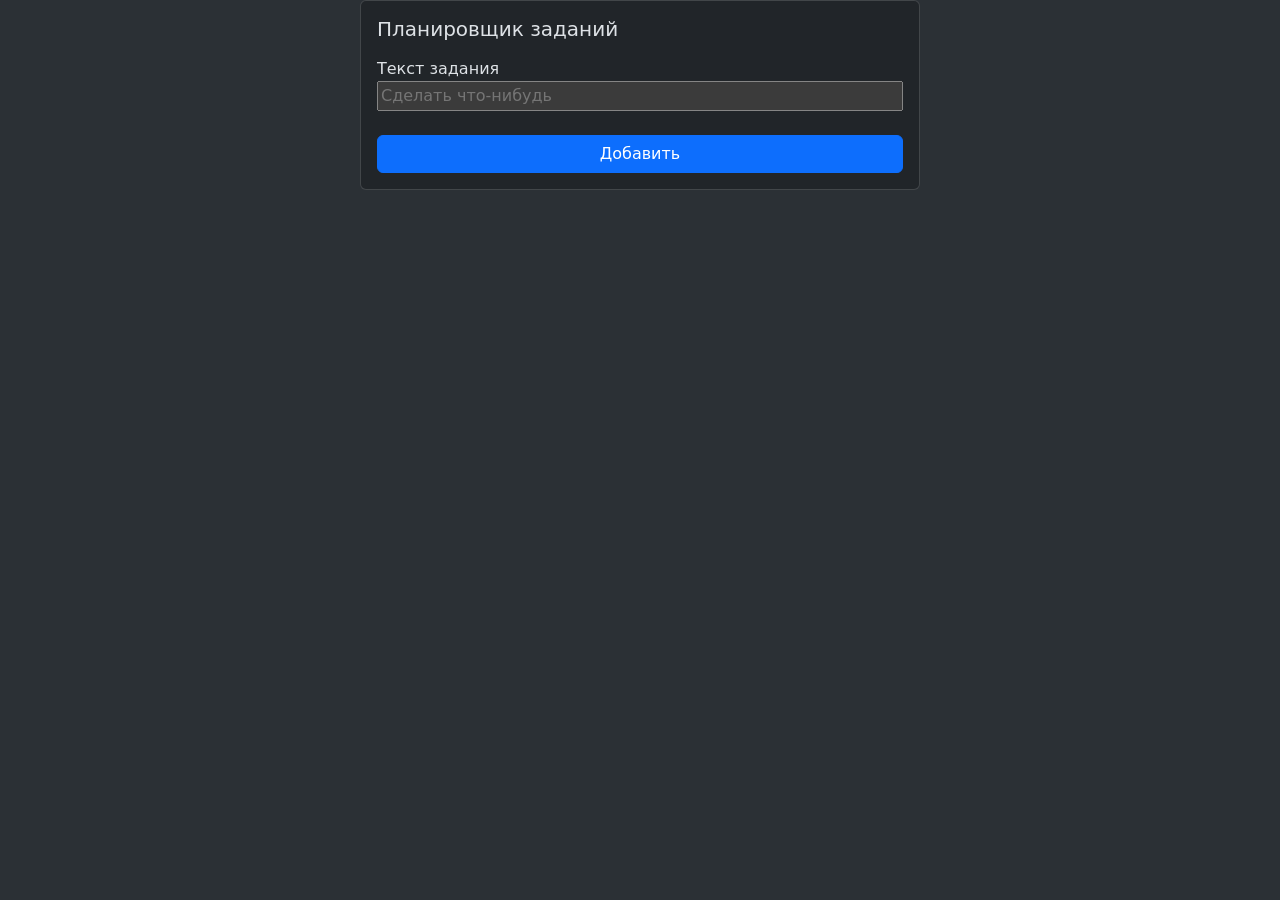
==== elil_/index.html @ 5570ee55 "adds main html document" ====
<!DOCTYPE html>
<html lang="ru" data-bs-theme="dark">

<head>
  <meta charset="UTF-8">
  <meta name="viewport" content="width=device-width, initial-scale=1.0">
  <link href="https://cdn.jsdelivr.net/npm/bootstrap@5.3.8/dist/css/bootstrap.min.css" rel="stylesheet"
    integrity="sha384-sRIl4kxILFvY47J16cr9ZwB07vP4J8+LH7qKQnuqkuIAvNWLzeN8tE5YBujZqJLB" crossorigin="anonymous">
  <link rel="stylesheet" href="styles.css">
  <title>Todo List</title>
</head>

<body class="align-items-center bg-body-tertiary">

  <main class="d-flex w-100 m-auto todo-main-wrapper">
    <div class="card m-auto" style="width: 35rem;">
      <div class="card-body">
        <h5 class="card-title">Планировщик заданий</h5>
        <!-- <p class="card-text">Добаьте что-нибудь</p> -->
        <ul id="todoList">
          
        </ul>

        <form id="todoTaskForm" class="d-flex flex-column gap-4">
          <div class="d-flex flex-column">
            <label for="todoTaskInput">Текст задания</label>
            <input type="text" name="todo_name" placeholder="Сделать что-нибудь" id="todoTaskInput" />
          </div>
          <button class="btn btn-primary" type="submit">Добавить</button>
        </form>
      </div>
    </div>
  </main>

  <script src="https://cdn.jsdelivr.net/npm/bootstrap@5.3.8/dist/js/bootstrap.bundle.min.js"
    integrity="sha384-FKyoEForCGlyvwx9Hj09JcYn3nv7wiPVlz7YYwJrWVcXK/BmnVDxM+D2scQbITxI"
    crossorigin="anonymous"></script>
  <script src="index.js"></script>
</body>

</html>
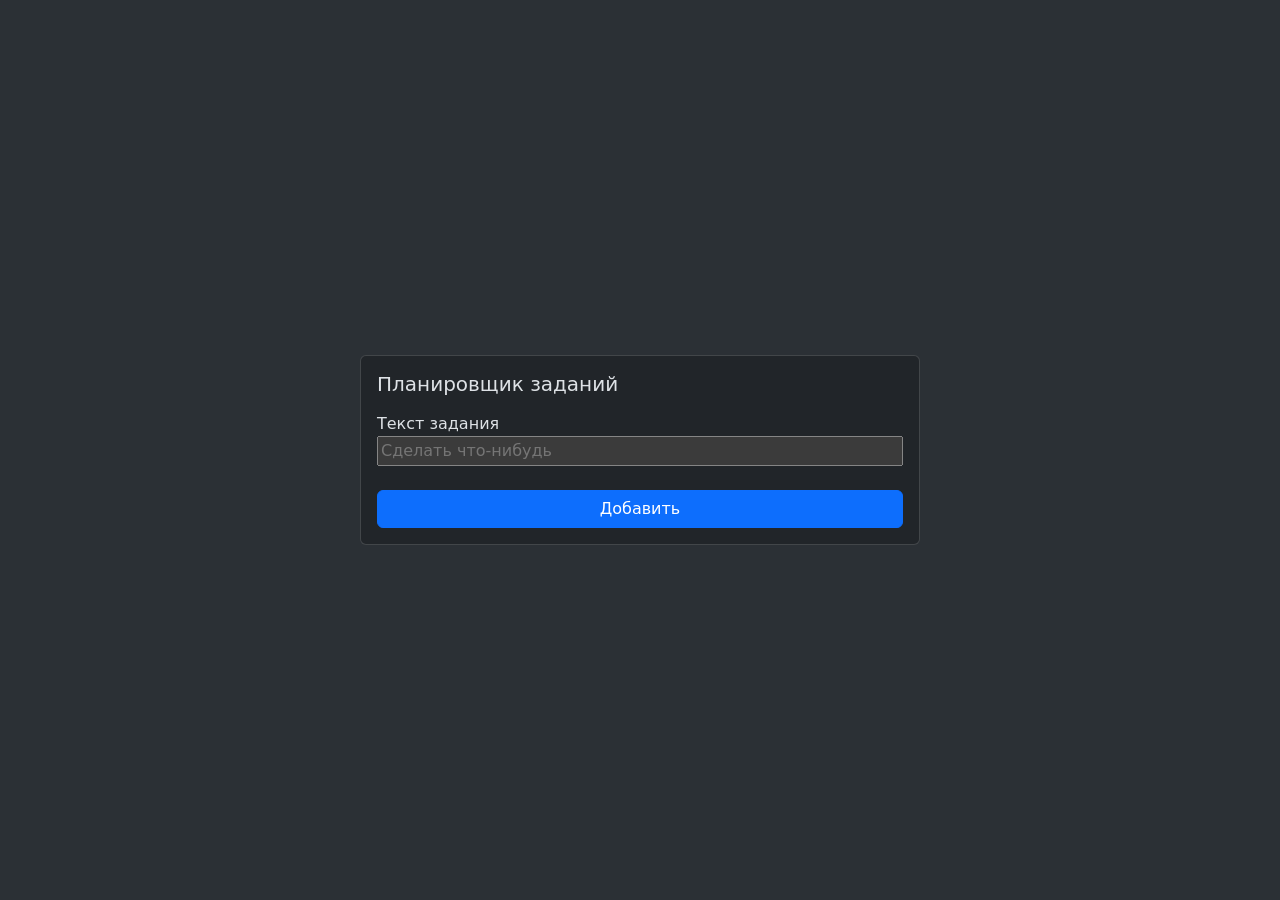
==== commit b290e8b4: "review changes, deletes trash code" ====
--- a/elil_/index.html
+++ b/elil_/index.html
@@ -16,7 +16,6 @@
     <div class="card m-auto" style="width: 35rem;">
       <div class="card-body">
         <h5 class="card-title">Планировщик заданий</h5>
-        <!-- <p class="card-text">Добаьте что-нибудь</p> -->
         <ul id="todoList">
           
         </ul>
--- a/elil_/styles.css
+++ b/elil_/styles.css
@@ -0,0 +1,59 @@
+[data-bs-theme=dark] {
+  color-scheme: dark;
+  --bs-body-color: #dee2e6;
+  --bs-body-color-rgb: 222, 226, 230;
+  --bs-body-bg: #212529;
+  --bs-body-bg-rgb: 33, 37, 41;
+  --bs-emphasis-color: #fff;
+  --bs-emphasis-color-rgb: 255, 255, 255;
+  --bs-secondary-color: rgba(222, 226, 230, 0.75);
+  --bs-secondary-color-rgb: 222, 226, 230;
+  --bs-secondary-bg: #343a40;
+  --bs-secondary-bg-rgb: 52, 58, 64;
+  --bs-tertiary-color: rgba(222, 226, 230, 0.5);
+  --bs-tertiary-color-rgb: 222, 226, 230;
+  --bs-tertiary-bg: #2b3035;
+  --bs-tertiary-bg-rgb: 43, 48, 53;
+  --bs-primary-text-emphasis: #6ea8fe;
+  --bs-secondary-text-emphasis: #a7acb1;
+  --bs-success-text-emphasis: #75b798;
+  --bs-info-text-emphasis: #6edff6;
+  --bs-warning-text-emphasis: #ffda6a;
+  --bs-danger-text-emphasis: #ea868f;
+  --bs-light-text-emphasis: #f8f9fa;
+  --bs-dark-text-emphasis: #dee2e6;
+  --bs-primary-bg-subtle: #031633;
+  --bs-secondary-bg-subtle: #161719;
+  --bs-success-bg-subtle: #051b11;
+  --bs-info-bg-subtle: #032830;
+  --bs-warning-bg-subtle: #332701;
+  --bs-danger-bg-subtle: #2c0b0e;
+  --bs-light-bg-subtle: #343a40;
+  --bs-dark-bg-subtle: #1a1d20;
+  --bs-primary-border-subtle: #084298;
+  --bs-secondary-border-subtle: #41464b;
+  --bs-success-border-subtle: #0f5132;
+  --bs-info-border-subtle: #087990;
+  --bs-warning-border-subtle: #997404;
+  --bs-danger-border-subtle: #842029;
+  --bs-light-border-subtle: #495057;
+  --bs-dark-border-subtle: #343a40;
+  --bs-heading-color: inherit;
+  --bs-link-color: #6ea8fe;
+  --bs-link-hover-color: #8bb9fe;
+  --bs-link-color-rgb: 110, 168, 254;
+  --bs-link-hover-color-rgb: 139, 185, 254;
+  --bs-code-color: #e685b5;
+  --bs-highlight-color: #dee2e6;
+  --bs-highlight-bg: #664d03;
+  --bs-border-color: #495057;
+  --bs-border-color-translucent: rgba(255, 255, 255, 0.15);
+  --bs-form-valid-color: #75b798;
+  --bs-form-valid-border-color: #75b798;
+  --bs-form-invalid-color: #ea868f;
+  --bs-form-invalid-border-color: #ea868f;
+}
+
+.todo-main-wrapper {
+  height: 100vh;
+}
